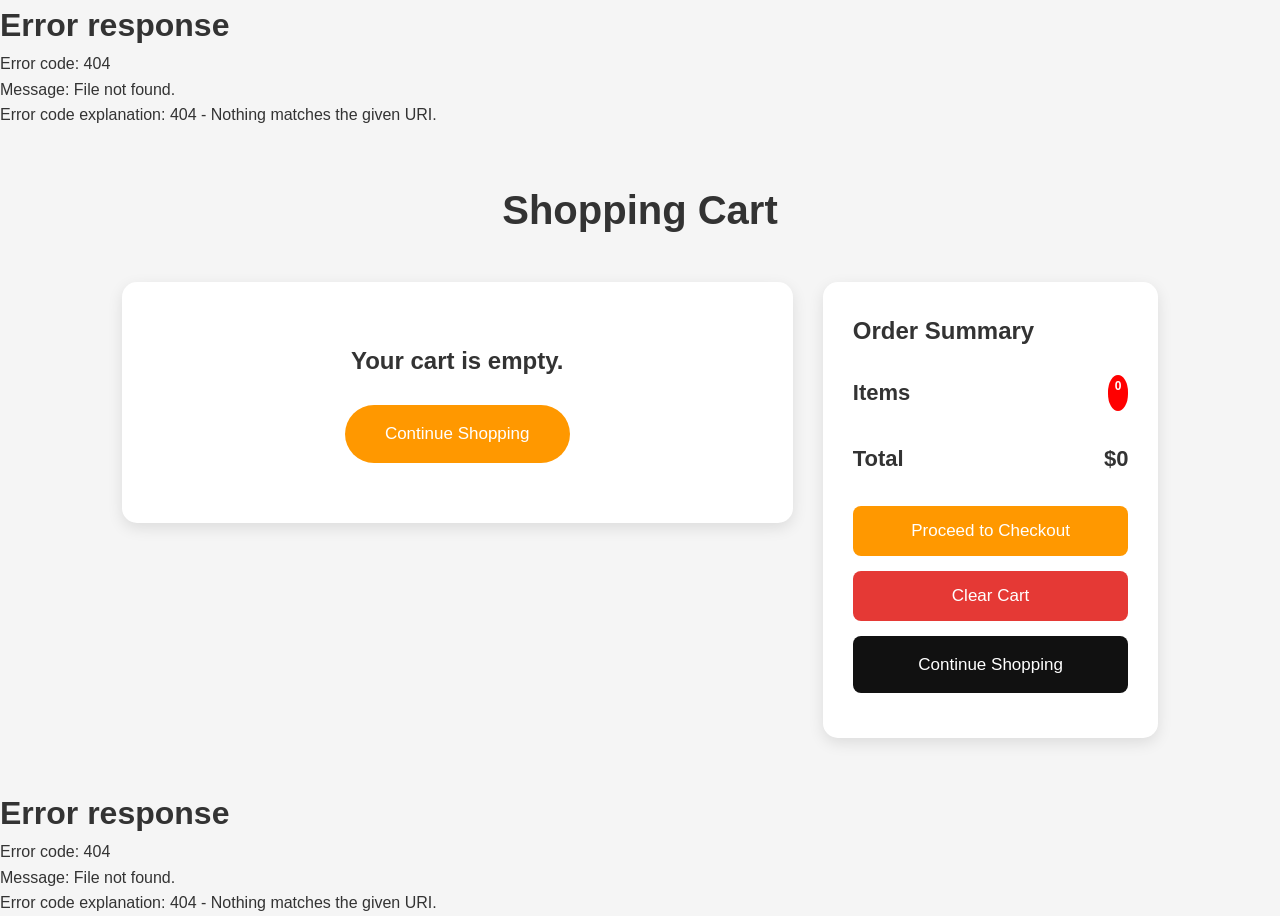
==== cart.html @ 3c613988 "Initial commit" ====
<!doctype html>
<html lang="en">
  <head>
    <meta charset="UTF-8" />
    <meta name="viewport" content="width=device-width, initial-scale=1.0" />
    <title>Shopping Cart | FashionHub</title>

    <link rel="stylesheet" href="style.css" />

    <link
      rel="stylesheet"
      href="https://cdnjs.cloudflare.com/ajax/libs/font-awesome/6.5.2/css/all.min.css"
    />
  </head>

  <body>
    <!-- Header -->
    <div id="header"></div>

    <!-- Cart Section -->
    <section class="cart-page">
      <div class="container">
        <h1 class="cart-title">Shopping Cart</h1>

        <div class="cart-layout">
          <!-- Cart Items -->
          <div id="cartItems">
            <div class="empty-cart">
              <i class="fa-solid fa-cart-shopping"></i>

              <h2>Your cart is empty</h2>

              <p>Add some products to continue shopping.</p>

              <a href="index.html" class="continue-btn"> Continue Shopping </a>
            </div>
          </div>

          <!-- Summary -->
          <div class="cart-summary">
            <h2>Order Summary</h2>

            <div class="summary-row">
              <span>Items</span>
              <span id="cartCount">0</span>
            </div>

            <div class="summary-row">
              <span>Total</span>
              <span id="cartTotal">$0.00</span>
            </div>

            <button
              class="checkout-btn"
              onclick="window.location.href = 'checkout.html'"
            >
              Proceed to Checkout
            </button>

            <button class="clear-btn" onclick="clearCart()">Clear Cart</button>

            <a href="index.html" class="continue-btn"> Continue Shopping </a>
          </div>
        </div>
      </div>
    </section>

    <!-- Footer -->
    <div id="footer"></div>

    <!-- Load Header -->
    <script>
      fetch("header.html")
        .then((response) => response.text())
        .then((data) => {
          document.getElementById("header").innerHTML = data;
        });

      fetch("footer.html")
        .then((response) => response.text())
        .then((data) => {
          document.getElementById("footer").innerHTML = data;
        });
    </script>

    <script src="app.js"></script>

    <script>
      // Load cart automatically
      window.onload = function () {
        if (typeof displayCart === "function") {
          displayCart();
        }

        if (typeof updateCartCount === "function") {
          updateCartCount();
        }
      };
    </script>
  </body>
</html>
---- style.css ----
* {
  margin: 0;
  padding: 0;
  box-sizing: border-box;
}

html {
  scroll-behavior: smooth;
}

body {
  font-family: Arial, Helvetica, sans-serif;
  background: #f5f5f5;
  color: #333;
  line-height: 1.6;
}

a {
  text-decoration: none;
  color: inherit;
}

ul {
  list-style: none;
}

img {
  width: 100%;
  display: block;
}

.container {
  width: 90%;
  max-width: 1200px;
  margin: auto;
}

header {
  width: 100%;
  background: #111;
  position: sticky;
  top: 0;
  left: 0;
  z-index: 1000;
  box-shadow: 0 3px 10px rgba(0, 0, 0, 0.2);
}

.nav-container {
  display: flex;
  justify-content: space-between;
  align-items: center;
  padding: 18px 0;
}

.logo {
  display: flex;
  align-items: center;
  gap: 12px;
  color: #fff;
  font-size: 28px;
  font-weight: bold;
}

.logo-icon {
  width: 50px;
  height: 50px;
  border-radius: 50%;
  background: #ff9800;
  color: #fff;
  display: flex;
  align-items: center;
  justify-content: center;
  font-size: 22px;
  font-weight: bold;
}

nav ul {
  display: flex;
  align-items: center;
  gap: 28px;
}

nav ul li a {
  color: #fff;
  font-size: 17px;
  font-weight: 500;
  transition: 0.3s;
}

nav ul li a:hover,
nav ul li a.active {
  color: #ff9800;
}

#cartCount {
  background: red;
  color: #fff;
  padding: 2px 7px;
  border-radius: 50%;
  font-size: 12px;
  margin-left: 5px;
}

.hero {
  width: 90%;
  max-width: 1200px;
  margin: 60px auto;
  display: grid;
  grid-template-columns: 1fr 1fr;
  align-items: center;
  gap: 60px;
}

.hero-content h1 {
  font-size: 54px;
  color: #222;
  margin-bottom: 20px;
}

.hero-content p {
  font-size: 18px;
  color: #666;
  margin-bottom: 35px;
}

.btn {
  display: inline-block;
  background: #ff9800;
  color: #fff;
  padding: 15px 40px;
  border-radius: 40px;
  font-size: 17px;
  transition: 0.3s;
}

.btn:hover {
  background: #111;
}

.hero-image img {
  border-radius: 20px;
  box-shadow: 0 15px 35px rgba(0, 0, 0, 0.15);
}

.search-box {
  width: 90%;
  max-width: 1200px;
  margin: auto;
  margin-bottom: 50px;
}

.search-box input {
  width: 100%;
  padding: 18px;
  border: none;
  outline: none;
  border-radius: 50px;
  background: #fff;
  box-shadow: 0 5px 20px rgba(0, 0, 0, 0.08);
  font-size: 17px;
}

.products-section {
  width: 90%;
  max-width: 1200px;
  margin: auto;
  padding-bottom: 60px;
}

.products-section h2 {
  text-align: center;
  font-size: 36px;
  margin-bottom: 40px;
}

.products {
  display: grid;
  grid-template-columns: repeat(auto-fit, minmax(260px, 1fr));
  gap: 30px;
}

.card {
  background: #fff;
  border-radius: 15px;
  overflow: hidden;
  box-shadow: 0 8px 25px rgba(0, 0, 0, 0.08);
  transition: 0.3s;
}

.card:hover {
  transform: translateY(-10px);
}

.card img {
  width: 100%;
  height: 280px;
  object-fit: contain;
  background: #fff;
  padding: 10px;
}

.card-content {
  padding: 20px;
}

.card h3 {
  font-size: 22px;
  margin-bottom: 10px;
}

.category {
  color: #777;
  margin-bottom: 8px;
}

.price {
  color: #ff9800;
  font-size: 22px;
  font-weight: bold;
  margin: 15px 0;
}

.rating {
  color: gold;
  margin-bottom: 20px;
}

.card-buttons {
  display: flex;
  gap: 10px;
}

.card-buttons button,
.card-buttons a {
  flex: 1;
  padding: 12px;
  border: none;
  border-radius: 8px;
  cursor: pointer;
  text-align: center;
  font-size: 15px;
  transition: 0.3s;
}

.add-cart {
  background: #ff9800;
  color: #fff;
}

.add-cart:hover {
  background: #111;
}

.details-btn {
  background: #222;
  color: #fff;
}

.details-btn:hover {
  background: #ff9800;
}

.about {
  background: #fff;
  padding: 80px 10%;
  text-align: center;
}

.about h2 {
  font-size: 36px;
  margin-bottom: 20px;
  color: #222;
}

.about p {
  max-width: 900px;
  margin: auto;
  font-size: 18px;
  color: #666;
  line-height: 1.8;
}

.newsletter {
  background: #111;
  color: #fff;
  text-align: center;
  padding: 80px 10%;
}

.newsletter h2 {
  font-size: 36px;
  margin-bottom: 15px;
}

.newsletter p {
  font-size: 18px;
  margin-bottom: 30px;
  color: #ddd;
}

.newsletter-form {
  max-width: 650px;
  margin: auto;
  display: flex;
  gap: 15px;
}

.newsletter-form input {
  flex: 1;
  padding: 16px;
  border: none;
  border-radius: 40px;
  outline: none;
  font-size: 16px;
}

.newsletter-form button {
  padding: 16px 35px;
  border: none;
  border-radius: 40px;
  background: #ff9800;
  color: #fff;
  cursor: pointer;
  font-size: 16px;
  transition: 0.3s;
}

.newsletter-form button:hover {
  background: #fff;
  color: #111;
}

.contact {
  background: #f8f8f8;
  padding: 80px 10%;
  text-align: center;
}

.contact h2 {
  font-size: 36px;
  margin-bottom: 40px;
}

.contact-info {
  display: grid;
  grid-template-columns: repeat(auto-fit, minmax(250px, 1fr));
  gap: 25px;
}

.contact-info div {
  background: #fff;
  padding: 30px;
  border-radius: 15px;
  box-shadow: 0 5px 20px rgba(0, 0, 0, 0.08);
  font-size: 18px;
  transition: 0.3s;
}

.contact-info div:hover {
  transform: translateY(-8px);
}

.contact-info i {
  display: block;
  font-size: 35px;
  color: #ff9800;
  margin-bottom: 15px;
}

footer {
  background: #111;
  color: #fff;
  padding: 60px 10% 20px;
}

.footer-container {
  display: grid;
  grid-template-columns: repeat(auto-fit, minmax(250px, 1fr));
  gap: 40px;
  margin-bottom: 40px;
}

.footer-container h3 {
  margin-bottom: 20px;
  font-size: 24px;
}

.footer-container p {
  color: #ccc;
  line-height: 1.8;
}

.footer-container ul li {
  margin-bottom: 12px;
}

.footer-container ul li a {
  color: #ccc;
  transition: 0.3s;
}

.footer-container ul li a:hover {
  color: #ff9800;
}

.social-icons {
  display: flex;
  gap: 15px;
}

.social-icons a {
  width: 45px;
  height: 45px;
  border-radius: 50%;
  background: #222;
  display: flex;
  justify-content: center;
  align-items: center;
  color: #fff;
  font-size: 18px;
  transition: 0.3s;
}

.social-icons a:hover {
  background: #ff9800;
}

.copyright {
  border-top: 1px solid #333;
  padding-top: 20px;
  text-align: center;
  color: #bbb;
  font-size: 15px;
}

@media (max-width: 992px) {
  .hero {
    grid-template-columns: 1fr;
    text-align: center;
  }

  .hero-content h1 {
    font-size: 42px;
  }

  .hero-image {
    order: -1;
  }

  .newsletter-form {
    flex-direction: column;
  }
}

@media (max-width: 768px) {
  .nav-container {
    flex-direction: column;
    gap: 20px;
  }

  nav ul {
    flex-wrap: wrap;
    justify-content: center;
    gap: 18px;
  }

  .hero {
    margin: 40px auto;
  }

  .hero-content h1 {
    font-size: 34px;
  }

  .products-section h2,
  .about h2,
  .newsletter h2,
  .contact h2 {
    font-size: 30px;
  }
}

@media (max-width: 500px) {
  .logo {
    font-size: 22px;
  }

  .logo-icon {
    width: 42px;
    height: 42px;
    font-size: 18px;
  }

  .btn {
    width: 100%;
    text-align: center;
  }

  .card img {
    height: 220px;
  }

  .newsletter-form button {
    width: 100%;
  }
}

.cart-page {
  width: 90%;
  max-width: 1200px;
  margin: 50px auto;
}

.cart-page h1 {
  text-align: center;
  margin-bottom: 40px;
  font-size: 40px;
}

.cart-layout {
  display: grid;
  grid-template-columns: 2fr 1fr;
  gap: 30px;
  align-items: start;
}

.cart-card {
  background: #fff;
  border-radius: 15px;
  padding: 20px;
  display: flex;
  gap: 20px;
  align-items: center;
  margin-bottom: 20px;
  box-shadow: 0 5px 15px rgba(0, 0, 0, 0.1);
}

.cart-image {
  width: 160px;
}

.cart-image img {
  width: 100%;
  height: 160px;
  object-fit: contain;
  background: #fff;
  border-radius: 10px;
  padding: 8px;
}

.cart-info {
  flex: 1;
}

.cart-info h3 {
  font-size: 24px;
  margin-bottom: 10px;
}

.cart-info p {
  color: #666;
  margin-bottom: 10px;
}

.cart-info h4 {
  color: #ff9800;
  font-size: 24px;
  margin-bottom: 15px;
}

.quantity {
  display: flex;
  align-items: center;
  gap: 12px;
  margin-bottom: 20px;
}

.quantity button {
  width: 38px;
  height: 38px;
  border: none;
  background: #111;
  color: #fff;
  cursor: pointer;
  border-radius: 5px;
  font-size: 18px;
}

.quantity span {
  font-size: 20px;
  font-weight: bold;
}

.remove-btn {
  background: #e53935;
  color: #fff;
  border: none;
  padding: 12px 25px;
  border-radius: 6px;
  cursor: pointer;
}

.remove-btn:hover {
  background: #c62828;
}

.cart-summary {
  background: #fff;
  padding: 30px;
  border-radius: 15px;
  box-shadow: 0 5px 15px rgba(0, 0, 0, 0.1);
  position: sticky;
  top: 100px;
}

.cart-summary h2 {
  margin-bottom: 25px;
}

.summary-row {
  display: flex;
  justify-content: space-between;
  font-size: 22px;
  font-weight: bold;
  margin-bottom: 30px;
}

.checkout-btn,
.clear-btn,
.continue-btn {
  width: 100%;
  display: block;
  text-align: center;
  padding: 15px;
  border: none;
  border-radius: 8px;
  margin-bottom: 15px;
  font-size: 17px;
  cursor: pointer;
  transition: 0.3s;
}

.checkout-btn {
  background: #ff9800;
  color: #fff;
}

.checkout-btn:hover {
  background: #111;
}

.clear-btn {
  background: #e53935;
  color: #fff;
}

.clear-btn:hover {
  background: #c62828;
}

.continue-btn {
  background: #111;
  color: #fff;
}

.continue-btn:hover {
  background: #ff9800;
}

.empty-cart {
  background: #fff;
  padding: 60px;
  border-radius: 15px;
  text-align: center;
  box-shadow: 0 5px 15px rgba(0, 0, 0, 0.1);
}

.empty-cart h2 {
  margin-bottom: 25px;
}

@media (max-width: 900px) {
  .cart-layout {
    grid-template-columns: 1fr;
  }

  .cart-summary {
    position: static;
  }

  .cart-card {
    flex-direction: column;
    text-align: center;
  }

  .cart-image {
    width: 220px;
  }
}

/* Product Details Page */

.product-page {
  width: 90%;
  max-width: 1200px;
  margin: 50px auto;
}

#productDetail {
  display: grid;
  grid-template-columns: 1fr 1fr;
  gap: 40px;
  align-items: center;
}

.detail-image img {
  width: 100%;
  height: 450px;
  object-fit: contain;
  background: #fff;
  padding: 20px;
  border-radius: 15px;
  box-shadow: 0 5px 20px rgba(0, 0, 0, 0.1);
}

.detail-content h2 {
  font-size: 36px;
  margin-bottom: 15px;
}

.detail-content h3 {
  color: #ff9800;
  font-size: 30px;
  margin: 15px 0;
}

.detail-content p {
  margin-bottom: 15px;
  line-height: 1.7;
}

.detail-buttons {
  display: flex;
  gap: 15px;
  margin-top: 25px;
}

.detail-buttons button {
  padding: 15px 30px;
  border: none;
  border-radius: 8px;
  background: #ff9800;
  color: #fff;
  font-size: 16px;
  cursor: pointer;
  transition: 0.3s;
}

.detail-buttons button:hover {
  background: #111;
}

@media (max-width: 768px) {
  #productDetail {
    grid-template-columns: 1fr;
  }

  .detail-image img {
    height: 300px;
  }
}
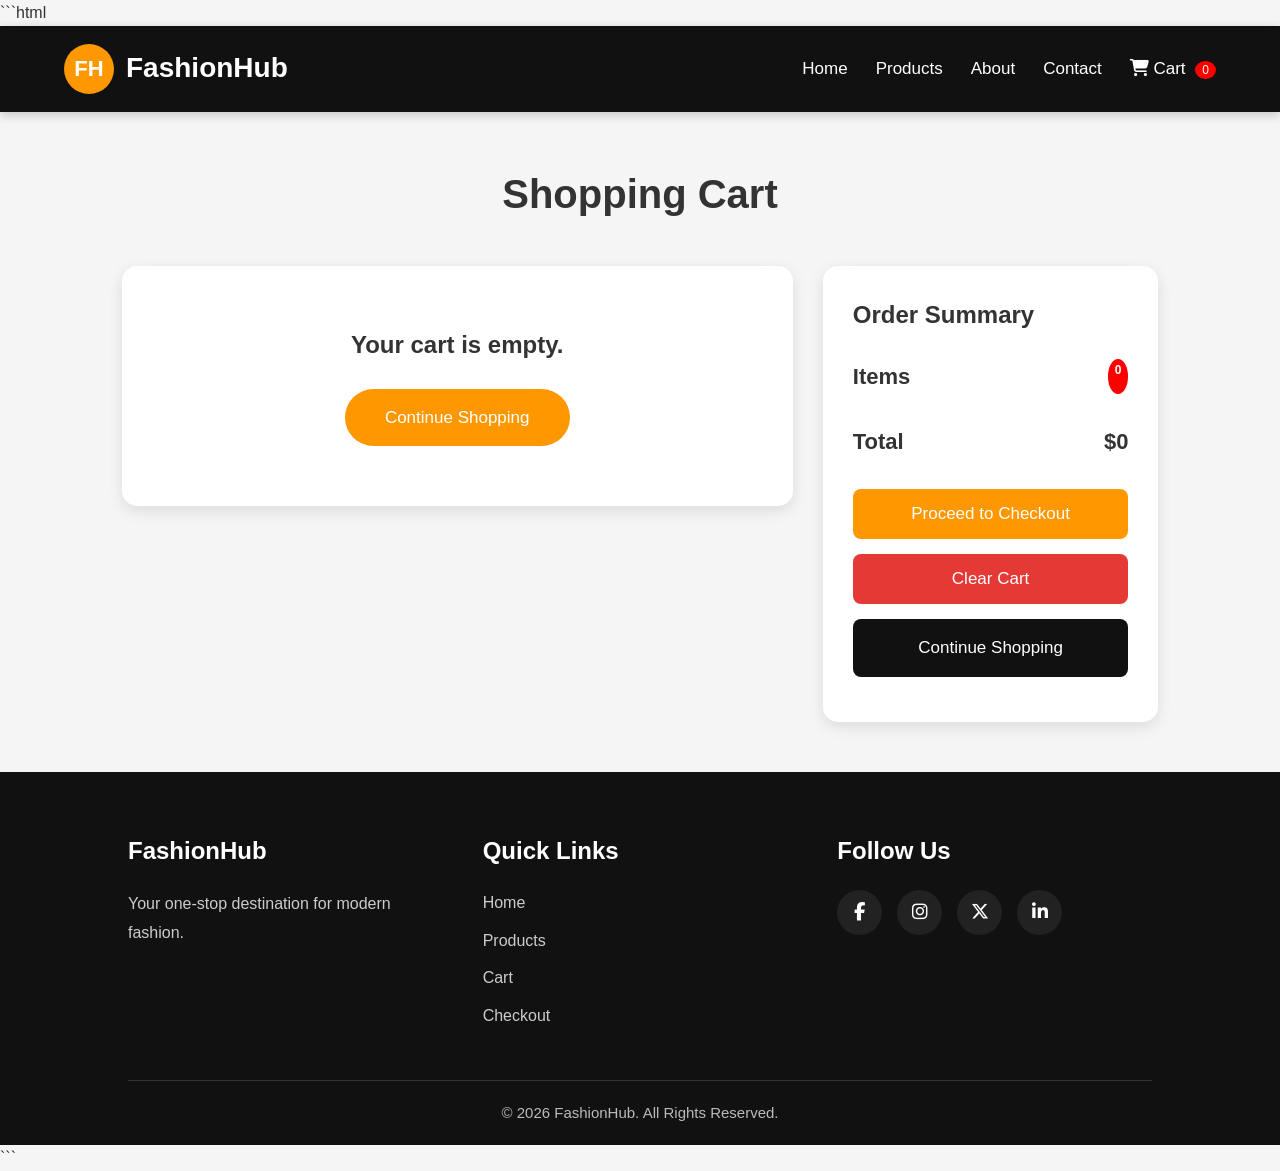
==== commit a0eb2036: "Update cart.html" ====
--- a/cart.html
+++ b/cart.html
@@ -1,101 +1,402 @@
+```html
 <!doctype html>
 <html lang="en">
-  <head>
-    <meta charset="UTF-8" />
-    <meta name="viewport" content="width=device-width, initial-scale=1.0" />
-    <title>Shopping Cart | FashionHub</title>
-
-    <link rel="stylesheet" href="style.css" />
-
-    <link
-      rel="stylesheet"
-      href="https://cdnjs.cloudflare.com/ajax/libs/font-awesome/6.5.2/css/all.min.css"
-    />
-  </head>
-
-  <body>
-    <!-- Header -->
-    <div id="header"></div>
-
-    <!-- Cart Section -->
-    <section class="cart-page">
-      <div class="container">
-        <h1 class="cart-title">Shopping Cart</h1>
-
-        <div class="cart-layout">
-          <!-- Cart Items -->
-          <div id="cartItems">
-            <div class="empty-cart">
-              <i class="fa-solid fa-cart-shopping"></i>
-
-              <h2>Your cart is empty</h2>
-
-              <p>Add some products to continue shopping.</p>
-
-              <a href="index.html" class="continue-btn"> Continue Shopping </a>
-            </div>
-          </div>
-
-          <!-- Summary -->
-          <div class="cart-summary">
-            <h2>Order Summary</h2>
-
-            <div class="summary-row">
-              <span>Items</span>
-              <span id="cartCount">0</span>
-            </div>
-
-            <div class="summary-row">
-              <span>Total</span>
-              <span id="cartTotal">$0.00</span>
-            </div>
-
-            <button
-              class="checkout-btn"
-              onclick="window.location.href = 'checkout.html'"
-            >
-              Proceed to Checkout
-            </button>
-
-            <button class="clear-btn" onclick="clearCart()">Clear Cart</button>
-
-            <a href="index.html" class="continue-btn"> Continue Shopping </a>
-          </div>
-        </div>
-      </div>
-    </section>
-
-    <!-- Footer -->
-    <div id="footer"></div>
-
-    <!-- Load Header -->
-    <script>
-      fetch("header.html")
-        .then((response) => response.text())
-        .then((data) => {
-          document.getElementById("header").innerHTML = data;
-        });
-
-      fetch("footer.html")
-        .then((response) => response.text())
-        .then((data) => {
-          document.getElementById("footer").innerHTML = data;
-        });
-    </script>
-
-    <script src="app.js"></script>
-
-    <script>
-      // Load cart automatically
-      window.onload = function () {
-        if (typeof displayCart === "function") {
-          displayCart();
-        }
-
-        if (typeof updateCartCount === "function") {
-          updateCartCount();
-        }
-      };
-    </script>
-  </body>
+
+<head>
+  <meta charset="UTF-8" />
+  <meta name="viewport" content="width=device-width, initial-scale=1.0" />
+
+  <title>Shopping Cart | FashionHub</title>
+
+  <link rel="stylesheet" href="style.css" />
+
+  <link
+    rel="stylesheet"
+    href="https://cdnjs.cloudflare.com/ajax/libs/font-awesome/6.5.2/css/all.min.css"
+  />
+
+</head>
+
+
+<body>
+
+
+<!-- Header -->
+<header>
+
+  <div class="container nav-container">
+
+    <a href="index.html" class="logo">
+
+      <div class="logo-icon">FH</div>
+
+      <span>FashionHub</span>
+
+    </a>
+
+
+    <nav>
+
+      <ul>
+
+        <li>
+          <a href="index.html">Home</a>
+        </li>
+
+
+        <li>
+          <a href="index.html#products">Products</a>
+        </li>
+
+
+        <li>
+          <a href="index.html#about">About</a>
+        </li>
+
+
+        <li>
+          <a href="index.html#contact">Contact</a>
+        </li>
+
+
+        <li>
+
+          <a href="cart.html">
+
+            <i class="fa-solid fa-cart-shopping"></i>
+
+            Cart
+
+            <span id="cartCount">0</span>
+
+          </a>
+
+        </li>
+
+
+      </ul>
+
+    </nav>
+
+
+  </div>
+
+</header>
+
+
+
+
+
+<!-- Cart Section -->
+
+<section class="cart-page">
+
+<div class="container">
+
+
+<h1 class="cart-title">
+Shopping Cart
+</h1>
+
+
+
+<div class="cart-layout">
+
+
+<!-- Cart Items -->
+
+<div id="cartItems">
+
+
+<div class="empty-cart">
+
+<i class="fa-solid fa-cart-shopping"></i>
+
+
+<h2>
+Your cart is empty
+</h2>
+
+
+<p>
+Add some products to continue shopping.
+</p>
+
+
+<a href="index.html" class="continue-btn">
+Continue Shopping
+</a>
+
+
+</div>
+
+
+</div>
+
+
+
+
+
+<!-- Summary -->
+
+<div class="cart-summary">
+
+
+<h2>
+Order Summary
+</h2>
+
+
+
+<div class="summary-row">
+
+<span>
+Items
+</span>
+
+<span id="cartCount">
+0
+</span>
+
+</div>
+
+
+
+
+<div class="summary-row">
+
+<span>
+Total
+</span>
+
+<span id="cartTotal">
+$0.00
+</span>
+
+
+</div>
+
+
+
+
+
+<button
+class="checkout-btn"
+onclick="window.location.href='checkout.html'"
+>
+
+Proceed to Checkout
+
+</button>
+
+
+
+
+
+<button
+class="clear-btn"
+onclick="clearCart()"
+>
+
+Clear Cart
+
+</button>
+
+
+
+
+
+<a href="index.html" class="continue-btn">
+
+Continue Shopping
+
+</a>
+
+
+
+</div>
+
+
+
+</div>
+
+
+</div>
+
+
+</section>
+
+
+
+
+
+
+<!-- Footer -->
+
+<footer>
+
+
+<div class="footer-container">
+
+
+
+<div>
+
+<h3>
+FashionHub
+</h3>
+
+
+<p>
+Your one-stop destination for modern fashion.
+</p>
+
+
+</div>
+
+
+
+
+
+<div>
+
+
+<h3>
+Quick Links
+</h3>
+
+
+<ul>
+
+
+<li>
+<a href="index.html">
+Home
+</a>
+</li>
+
+
+<li>
+<a href="index.html#products">
+Products
+</a>
+</li>
+
+
+<li>
+<a href="cart.html">
+Cart
+</a>
+</li>
+
+
+<li>
+<a href="checkout.html">
+Checkout
+</a>
+</li>
+
+
+</ul>
+
+
+</div>
+
+
+
+
+
+
+<div>
+
+
+<h3>
+Follow Us
+</h3>
+
+
+
+<div class="social-icons">
+
+
+<a href="#">
+<i class="fab fa-facebook-f"></i>
+</a>
+
+
+<a href="#">
+<i class="fab fa-instagram"></i>
+</a>
+
+
+<a href="#">
+<i class="fab fa-x-twitter"></i>
+</a>
+
+
+<a href="#">
+<i class="fab fa-linkedin-in"></i>
+</a>
+
+
+</div>
+
+
+</div>
+
+
+
+</div>
+
+
+
+
+<p class="copyright">
+© 2026 FashionHub. All Rights Reserved.
+</p>
+
+
+
+</footer>
+
+
+
+
+
+
+
+<script src="app.js"></script>
+
+
+
+<script>
+
+window.onload = function(){
+
+
+if(typeof displayCart === "function"){
+
+displayCart();
+
+}
+
+
+
+if(typeof updateCartCount === "function"){
+
+updateCartCount();
+
+}
+
+
+};
+
+
+</script>
+
+
+
+</body>
+
 </html>
+```
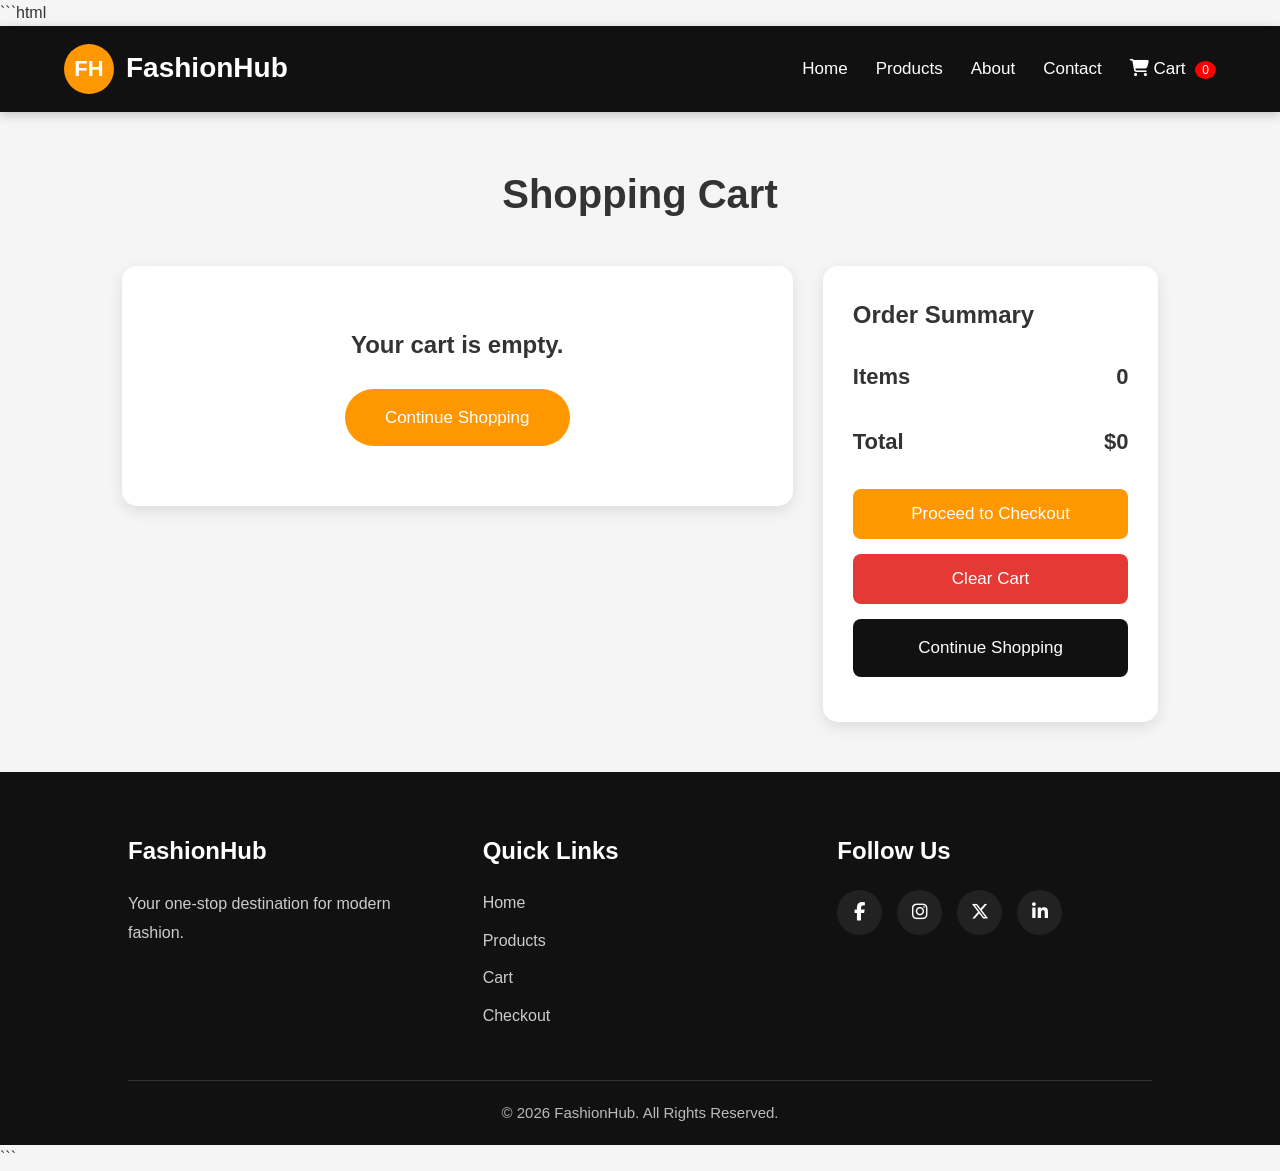
==== commit 935e70cc: "Update cart.html" ====
--- a/cart.html
+++ b/cart.html
@@ -3,12 +3,16 @@
 <html lang="en">
 
 <head>
+
   <meta charset="UTF-8" />
+
   <meta name="viewport" content="width=device-width, initial-scale=1.0" />
 
   <title>Shopping Cart | FashionHub</title>
 
+
   <link rel="stylesheet" href="style.css" />
+
 
   <link
     rel="stylesheet"
@@ -22,64 +26,83 @@
 
 
 <!-- Header -->
+
 <header>
 
-  <div class="container nav-container">
-
-    <a href="index.html" class="logo">
-
-      <div class="logo-icon">FH</div>
-
-      <span>FashionHub</span>
-
-    </a>
-
-
-    <nav>
-
-      <ul>
-
-        <li>
-          <a href="index.html">Home</a>
-        </li>
-
-
-        <li>
-          <a href="index.html#products">Products</a>
-        </li>
-
-
-        <li>
-          <a href="index.html#about">About</a>
-        </li>
-
-
-        <li>
-          <a href="index.html#contact">Contact</a>
-        </li>
-
-
-        <li>
-
-          <a href="cart.html">
-
-            <i class="fa-solid fa-cart-shopping"></i>
-
-            Cart
-
-            <span id="cartCount">0</span>
-
-          </a>
-
-        </li>
-
-
-      </ul>
-
-    </nav>
-
-
-  </div>
+<div class="container nav-container">
+
+
+<a href="index.html" class="logo">
+
+<div class="logo-icon">
+FH
+</div>
+
+<span>
+FashionHub
+</span>
+
+</a>
+
+
+
+<nav>
+
+<ul>
+
+
+<li>
+<a href="index.html">
+Home
+</a>
+</li>
+
+
+<li>
+<a href="index.html#products">
+Products
+</a>
+</li>
+
+
+<li>
+<a href="index.html#about">
+About
+</a>
+</li>
+
+
+<li>
+<a href="index.html#contact">
+Contact
+</a>
+</li>
+
+
+
+<li>
+
+<a href="cart.html">
+
+<i class="fa-solid fa-cart-shopping"></i>
+
+Cart
+
+<span id="cartCount">
+0
+</span>
+
+</a>
+
+</li>
+
+
+</ul>
+
+</nav>
+
+
+</div>
 
 </header>
 
@@ -89,7 +112,9 @@
 
 <!-- Cart Section -->
 
+
 <section class="cart-page">
+
 
 <div class="container">
 
@@ -100,15 +125,19 @@
 
 
 
+
 <div class="cart-layout">
 
 
+
 <!-- Cart Items -->
 
+
 <div id="cartItems">
 
 
 <div class="empty-cart">
+
 
 <i class="fa-solid fa-cart-shopping"></i>
 
@@ -123,21 +152,26 @@
 </p>
 
 
+
 <a href="index.html" class="continue-btn">
 Continue Shopping
 </a>
 
 
-</div>
-
-
-</div>
+
+</div>
+
+
+</div>
+
+
 
 
 
 
 
 <!-- Summary -->
+
 
 <div class="cart-summary">
 
@@ -154,11 +188,14 @@
 Items
 </span>
 
-<span id="cartCount">
+
+<span id="cartItemsCount">
 0
 </span>
 
-</div>
+
+</div>
+
 
 
 
@@ -168,6 +205,7 @@
 <span>
 Total
 </span>
+
 
 <span id="cartTotal">
 $0.00
@@ -221,6 +259,7 @@
 </div>
 
 
+
 </div>
 
 
@@ -231,13 +270,15 @@
 
 
 
+
+
 <!-- Footer -->
 
+
 <footer>
 
 
 <div class="footer-container">
-
 
 
 <div>
@@ -257,9 +298,7 @@
 
 
 
-
 <div>
-
 
 <h3>
 Quick Links
@@ -299,9 +338,7 @@
 
 </ul>
 
-
-</div>
-
+</div>
 
 
 
@@ -315,7 +352,6 @@
 </h3>
 
 
-
 <div class="social-icons">
 
 
@@ -339,24 +375,25 @@
 </a>
 
 
-</div>
-
-
-</div>
-
-
-
-</div>
-
+
+</div>
+
+
+</div>
+
+
+
+</div>
 
 
 
 <p class="copyright">
+
 © 2026 FashionHub. All Rights Reserved.
+
 </p>
 
 
-
 </footer>
 
 
@@ -366,7 +403,6 @@
 
 
 <script src="app.js"></script>
-
 
 
 <script>
